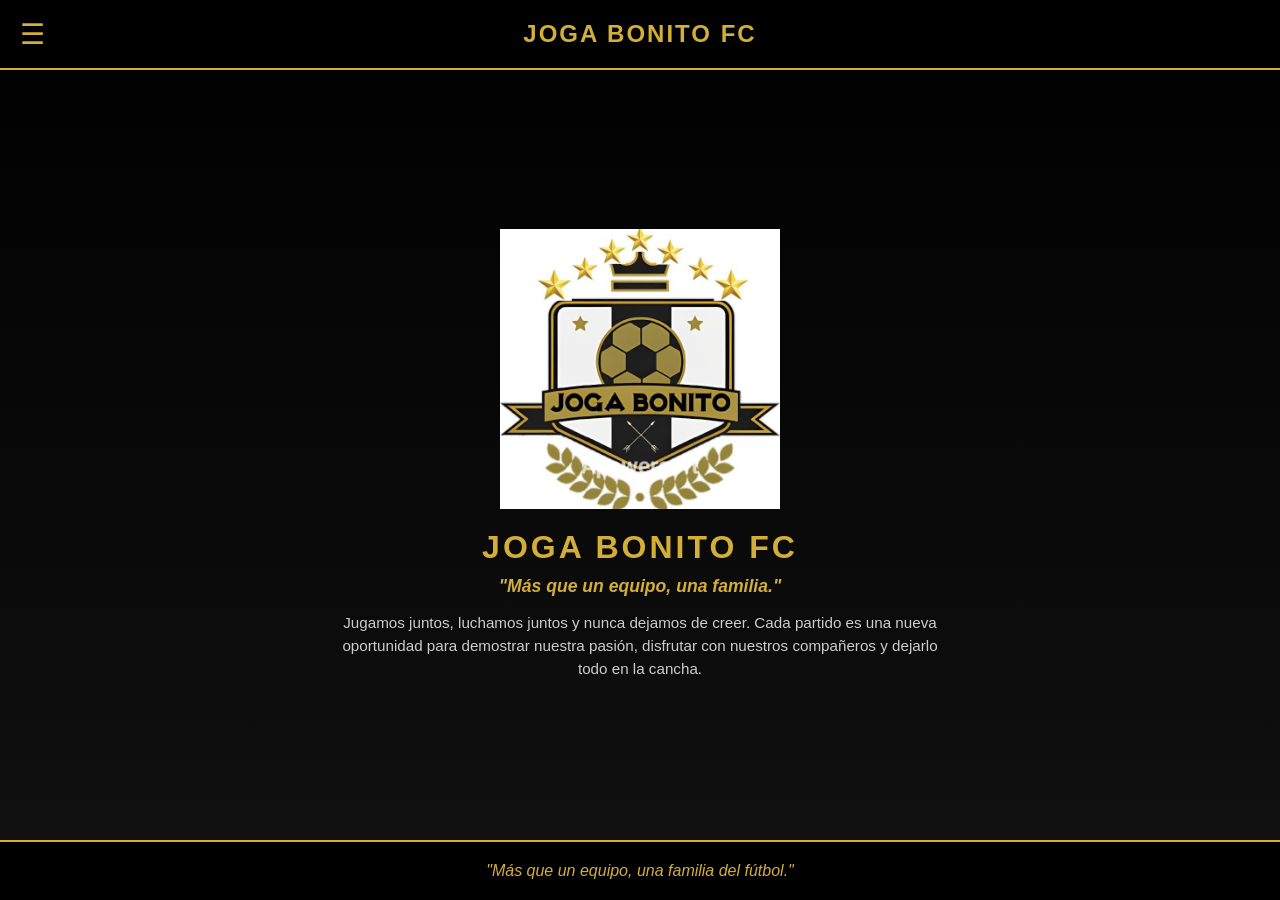
==== index.html @ 92f0d548 "Rename menu.html to index.html" ====
<!DOCTYPE html>
<html lang="es">
<head>
<meta charset="UTF-8">
<meta name="viewport" content="width=device-width, initial-scale=1.0">
<title>Joga Bonito FC</title>
<link rel="stylesheet" href="css/menu.css">

</head>
<body>

<div class="overlay" id="overlay"></div>

<nav class="sidebar" id="sidebar">
    <h2>Joga Bonito FC</h2>

    <ul>
        <li><a href="menu.html">🏠 Inicio</a></li>
        <li><a href="plantel.html">👥 Plantel</a></li>
        <li><a href="partidos.html">📅 Partidos</a></li>
        <li><a href="torneos.html">🏆 Torneos</a></li>
        <li><a href="estadisticas.html">📊 Estadísticas</a></li>
        <li><a href="joga_bonito_tv.html">📺 Joga Bonito TV</a></li>
        <li><a href="galeria.html">📸 Galería</a></li>
        <li><a href="noticias.html">📰 Noticias</a></li>
    </ul>
</nav>

<header>
    <div class="menu-btn" id="menuBtn">☰</div>
    <h1>JOGA BONITO FC</h1>
</header>

<main>

<!-- LOGO -->

<img src="img/logo.jpeg" alt="Joga Bonito FC" class="logo">

<!-- NOMBRE DEL EQUIPO -->

<div class="team-name">
    JOGA BONITO FC
</div>

<!-- FRASE DEL EQUIPO -->

<div class="team-slogan">
    "Más que un equipo, una familia."
</div>

<!-- MOTIVACIÓN -->

<div class="team-motivation">
    Jugamos juntos, luchamos juntos y nunca dejamos de creer.
    Cada partido es una nueva oportunidad para demostrar nuestra pasión,
    disfrutar con nuestros compañeros y dejarlo todo en la cancha.
</div>


</main>

<footer>
    <p>"Más que un equipo, una familia del fútbol."</p>
</footer>

<script src="js/menu.js"></script>

</body>
</html>
---- css/menu.css ----
*{
    margin:0;
    padding:0;
    box-sizing:border-box;
    font-family:Arial, Helvetica, sans-serif;
}

body{
    background:linear-gradient(to bottom,#000,#111);
    color:white;
    height:100vh;
    display:flex;
    flex-direction:column;
}

/* HEADER */

header{
    height:70px;
    background:#000;
    border-bottom:2px solid #d4af37;
    display:flex;
    align-items:center;
    justify-content:center;
    position:relative;
}

.menu-btn{
    position:absolute;
    left:20px;
    font-size:28px;
    cursor:pointer;
    color:#d4af37;
}

header h1{
    font-size:1.5rem;
    color:#d4af37;
    letter-spacing:2px;
}

/* MENU */

.sidebar{
    position:fixed;
    top:0;
    left:-280px;
    width:280px;
    height:100%;
    background:#111;
    transition:.3s;
    z-index:1000;
    border-right:2px solid #d4af37;
}

.sidebar.active{
    left:0;
}

.sidebar h2{
    color:#d4af37;
    text-align:center;
    padding:20px;
    border-bottom:1px solid #333;
}

.sidebar ul{
    list-style:none;
}

.sidebar ul li{
    padding:18px 25px;
    border-bottom:1px solid #222;
}

.sidebar ul li a{
    text-decoration:none;
    color:white;
    display:block;
}

.sidebar ul li:hover{
    background:#222;
}

/* MAIN */

main{
    flex:1;
    display:flex;
    justify-content:center;
    align-items:center;
    flex-direction:column;
    text-align:center;
}

.logo{
    width:280px;
    max-width:80%;
    margin-bottom:20px;
}

.team-name{
    color:#d4af37;
    font-size:2rem;
    font-weight:bold;
    letter-spacing:3px;
}

/* FOOTER */

footer{
    padding:20px;
    text-align:center;
    border-top:2px solid #d4af37;
    background:#000;
}

footer p{
    color:#d4af37;
    font-style:italic;
}

/* OVERLAY */

.overlay{
    position:fixed;
    width:100%;
    height:100%;
    background:rgba(0,0,0,.5);
    display:none;
    z-index:999;
}

.overlay.active{
    display:block;
}
.team-slogan{
margin-top:10px;
color:#d4af37;
font-size:1.1rem;
font-weight:bold;
font-style:italic;
text-align:center;
}

.team-motivation{
margin-top:15px;
color:#ccc;
font-size:.95rem;
line-height:1.5;
text-align:center;
max-width:600px;
margin-left:auto;
margin-right:auto;
}
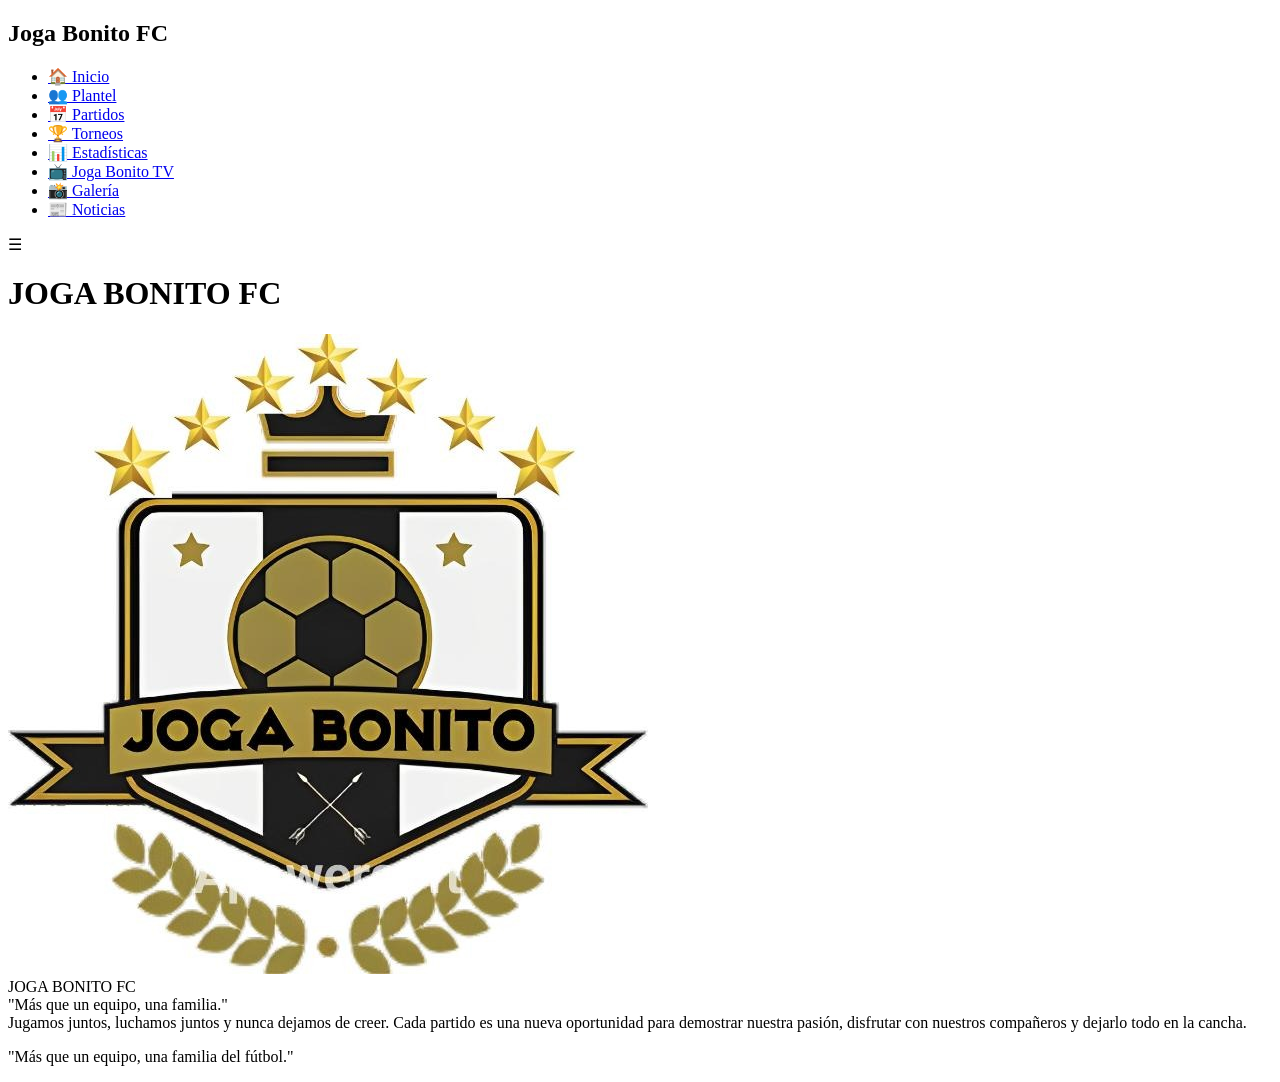
==== commit 7bc04281: "Change stylesheet and script references in index.html Updated the stylesheet link and script source " ====
--- a/index.html
+++ b/index.html
@@ -4,7 +4,7 @@
 <meta charset="UTF-8">
 <meta name="viewport" content="width=device-width, initial-scale=1.0">
 <title>Joga Bonito FC</title>
-<link rel="stylesheet" href="css/menu.css">
+<link rel="stylesheet" href="css/index.css">
 
 </head>
 <body>
@@ -64,7 +64,7 @@
     <p>"Más que un equipo, una familia del fútbol."</p>
 </footer>
 
-<script src="js/menu.js"></script>
+<script src="js/index.js"></script>
 
 </body>
 </html>
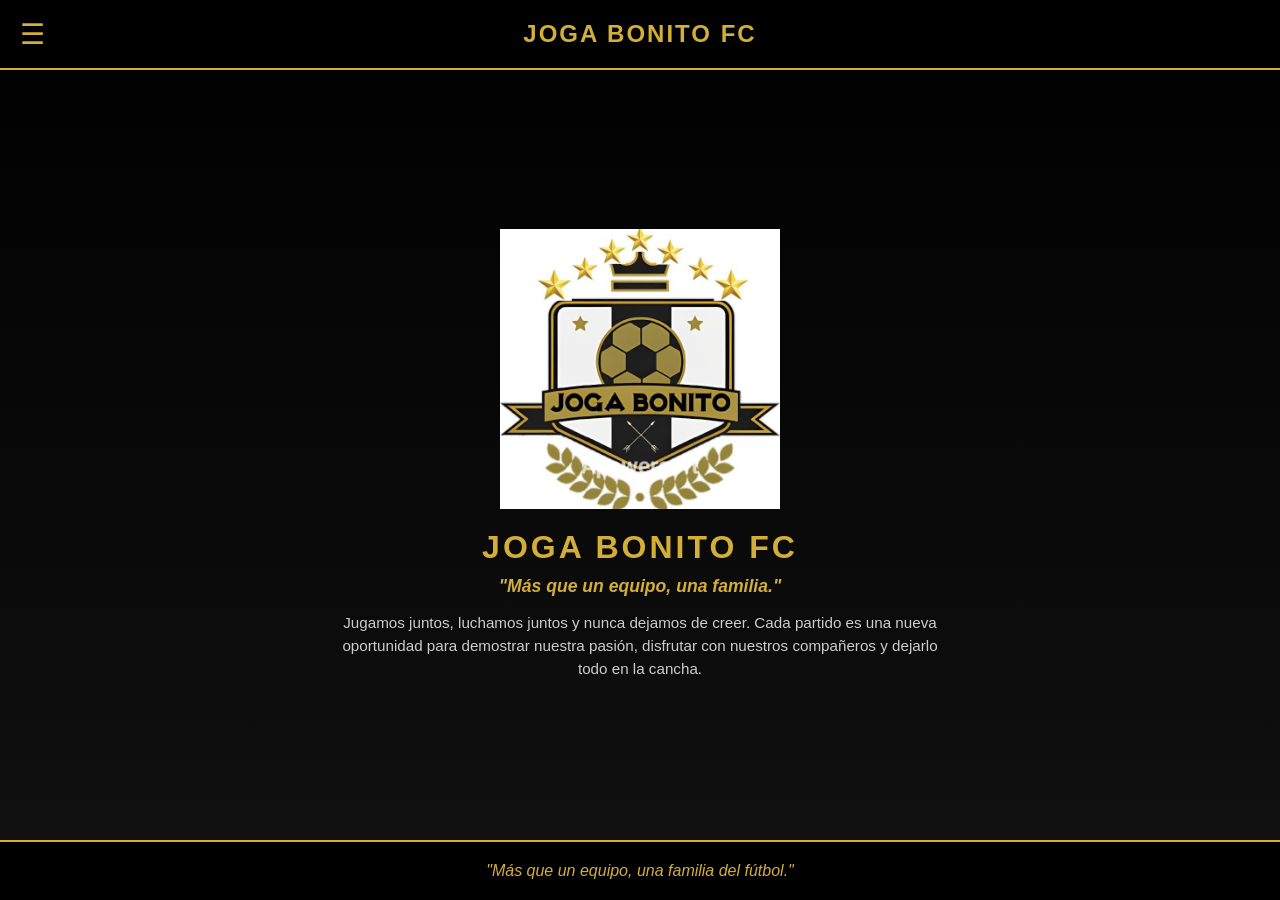
==== commit b63bee8a: "Fix sidebar links and improve HTML structure" ====
--- a/index.html
+++ b/index.html
@@ -15,7 +15,7 @@
     <h2>Joga Bonito FC</h2>
 
     <ul>
-        <li><a href="menu.html">🏠 Inicio</a></li>
+        <li><a href="index.html">🏠 Inicio</a></li>
         <li><a href="plantel.html">👥 Plantel</a></li>
         <li><a href="partidos.html">📅 Partidos</a></li>
         <li><a href="torneos.html">🏆 Torneos</a></li>
--- a/css/index.css
+++ b/css/index.css
@@ -0,0 +1,157 @@
+
+*{
+    margin:0;
+    padding:0;
+    box-sizing:border-box;
+    font-family:Arial, Helvetica, sans-serif;
+}
+
+body{
+    background:linear-gradient(to bottom,#000,#111);
+    color:white;
+    height:100vh;
+    display:flex;
+    flex-direction:column;
+}
+
+/* HEADER */
+
+header{
+    height:70px;
+    background:#000;
+    border-bottom:2px solid #d4af37;
+    display:flex;
+    align-items:center;
+    justify-content:center;
+    position:relative;
+}
+
+.menu-btn{
+    position:absolute;
+    left:20px;
+    font-size:28px;
+    cursor:pointer;
+    color:#d4af37;
+}
+
+header h1{
+    font-size:1.5rem;
+    color:#d4af37;
+    letter-spacing:2px;
+}
+
+/* MENU */
+
+.sidebar{
+    position:fixed;
+    top:0;
+    left:-280px;
+    width:280px;
+    height:100%;
+    background:#111;
+    transition:.3s;
+    z-index:1000;
+    border-right:2px solid #d4af37;
+}
+
+.sidebar.active{
+    left:0;
+}
+
+.sidebar h2{
+    color:#d4af37;
+    text-align:center;
+    padding:20px;
+    border-bottom:1px solid #333;
+}
+
+.sidebar ul{
+    list-style:none;
+}
+
+.sidebar ul li{
+    padding:18px 25px;
+    border-bottom:1px solid #222;
+}
+
+.sidebar ul li a{
+    text-decoration:none;
+    color:white;
+    display:block;
+}
+
+.sidebar ul li:hover{
+    background:#222;
+}
+
+/* MAIN */
+
+main{
+    flex:1;
+    display:flex;
+    justify-content:center;
+    align-items:center;
+    flex-direction:column;
+    text-align:center;
+}
+
+.logo{
+    width:280px;
+    max-width:80%;
+    margin-bottom:20px;
+}
+
+.team-name{
+    color:#d4af37;
+    font-size:2rem;
+    font-weight:bold;
+    letter-spacing:3px;
+}
+
+/* FOOTER */
+
+footer{
+    padding:20px;
+    text-align:center;
+    border-top:2px solid #d4af37;
+    background:#000;
+}
+
+footer p{
+    color:#d4af37;
+    font-style:italic;
+}
+
+/* OVERLAY */
+
+.overlay{
+    position:fixed;
+    width:100%;
+    height:100%;
+    background:rgba(0,0,0,.5);
+    display:none;
+    z-index:999;
+}
+
+.overlay.active{
+    display:block;
+}
+.team-slogan{
+margin-top:10px;
+color:#d4af37;
+font-size:1.1rem;
+font-weight:bold;
+font-style:italic;
+text-align:center;
+}
+
+.team-motivation{
+margin-top:15px;
+color:#ccc;
+font-size:.95rem;
+line-height:1.5;
+text-align:center;
+max-width:600px;
+margin-left:auto;
+margin-right:auto;
+}
